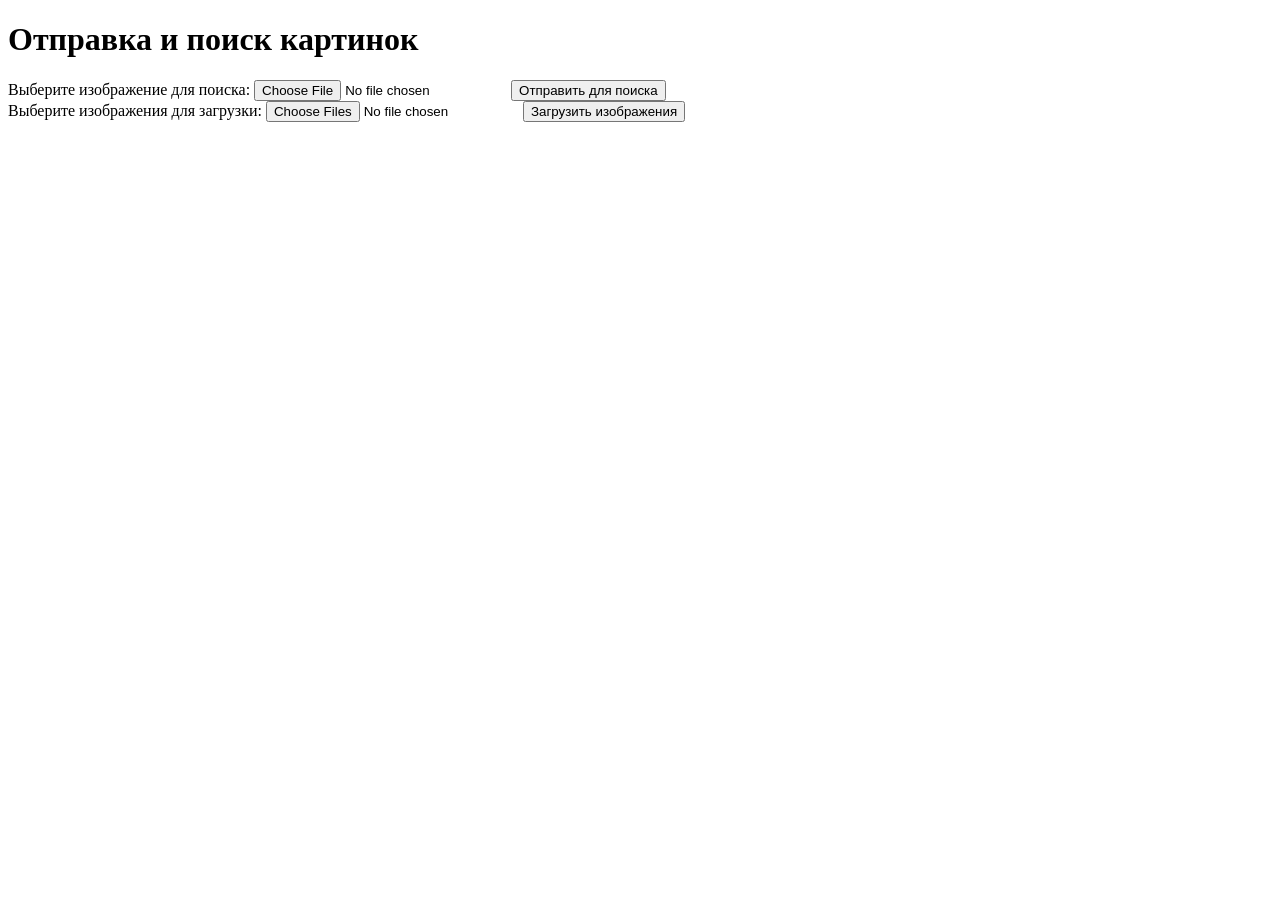
==== ApiFacer/wwwroot/index.html @ 9801ce9a "123" ====
﻿<!DOCTYPE html>
<html>
<head>
    <title>Отправка и поиск картинок</title>
</head>
<body>
    <h1>Отправка и поиск картинок</h1>
    <form action="/search_face/{event_id}" method="post" enctype="multipart/form-data">
        <label for="image">Выберите изображение для поиска:</label>
        <input type="file" name="file" accept="image/jpeg, image/png" required>
        <button type="submit">Отправить для поиска</button>
    </form>

    <form action="/add_image_to_event/{eventId}" method="post" enctype="multipart/form-data">
        <label for="images">Выберите изображения для загрузки:</label>
        <input type="file" name="files" accept="image/jpeg, image/png" multiple required>
        <input type="hidden" name="sessionkey" value="f28f8165-7a4c-4515-904a-5ba0852c8e56"> <!-- Замените на ваш ключ сессии -->
        <button type="submit">Загрузить изображения</button>
    </form>
</body>
</html>
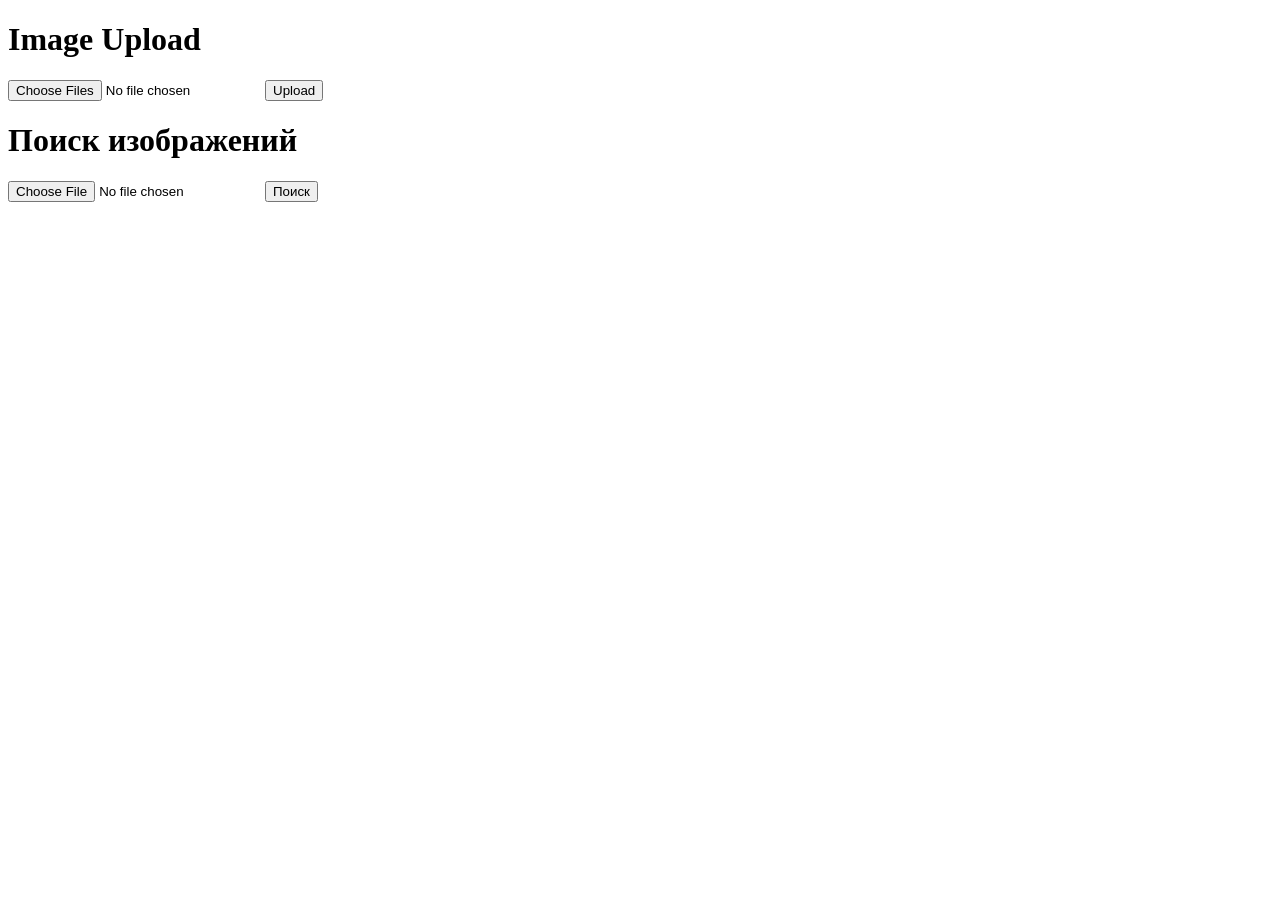
==== commit c7760e24: "123" ====
--- a/ApiFacer/wwwroot/index.html
+++ b/ApiFacer/wwwroot/index.html
@@ -1,21 +1,99 @@
 ﻿<!DOCTYPE html>
 <html>
 <head>
-    <title>Отправка и поиск картинок</title>
+    <title>Отправка и отображение изображений</title>
+    <style>
+        .image-container {
+            display: flex;
+            flex-wrap: wrap;
+        }
+
+            .image-container img {
+                width: 200px;
+                margin: 10px;
+            }
+    </style>
 </head>
 <body>
-    <h1>Отправка и поиск картинок</h1>
-    <form action="/search_face/{event_id}" method="post" enctype="multipart/form-data">
-        <label for="image">Выберите изображение для поиска:</label>
-        <input type="file" name="file" accept="image/jpeg, image/png" required>
-        <button type="submit">Отправить для поиска</button>
+    <h1>Image Upload</h1>
+    <form method="post" enctype="multipart/form-data" action="/api/Main/add_image_to_event/1">
+        <input type="file" name="files" multiple />
+        <input type="hidden" name="sessionkey" value="f28f8165-7a4c-4515-904a-5ba0852c8e56" />
+        <button type="submit">Upload</button>
     </form>
 
-    <form action="/add_image_to_event/{eventId}" method="post" enctype="multipart/form-data">
-        <label for="images">Выберите изображения для загрузки:</label>
-        <input type="file" name="files" accept="image/jpeg, image/png" multiple required>
-        <input type="hidden" name="sessionkey" value="f28f8165-7a4c-4515-904a-5ba0852c8e56"> <!-- Замените на ваш ключ сессии -->
-        <button type="submit">Загрузить изображения</button>
-    </form>
+    <h1>Поиск изображений</h1>
+    <input type="file" id="searchFile" accept="image/*">
+    <button onclick="searchImage()">Поиск</button>
+
+    <div id="imageContainer" class="image-container"></div>
+
+    <script>
+        function uploadImage() {
+            const fileInput = document.getElementById('uploadFile');
+            const files = fileInput.files;
+            const sessionKey = 'f28f8165-7a4c-4515-904a-5ba0852c8e56'; // Замените на ваш реальный session key
+
+            if (files.length > 0) {
+                const formData = new FormData();
+
+                for (let i = 0; i < files.length; i++) {
+                    formData.append('files', files[i]);
+                }
+
+                // Добавляем sessionkey в FormData
+                formData.append('sessionkey', sessionKey);
+
+                fetch('/api/Main/add_image_to_event/1', {
+                    method: 'POST',
+                    body: formData
+                })
+                    .then(response => response.json())
+                    .then(data => {
+                        console.log(data);
+                        // Действия после успешной загрузки изображений
+                    })
+                    .catch(error => {
+                        console.error(error);
+                        // Действия при возникновении ошибки
+                    });
+            }
+        }
+
+        function searchImage() {
+            const fileInput = document.getElementById('searchFile');
+            const file = fileInput.files[0];
+
+            if (file) {
+                const formData = new FormData();
+                formData.append('file', file);
+
+                fetch('/api/Main/search_face/1', {
+                    method: 'POST',
+                    body: formData
+                })
+                    .then(response => response.json())
+                    .then(data => {
+                        console.log(data);
+                        displayMatches(data.matches); // Вызов функции для отображения изображений
+                    })
+                    .catch(error => {
+                        console.error(error);
+                        // Действия при возникновении ошибки
+                    });
+            }
+        }
+
+        function displayMatches(matches) {
+            const imageContainer = document.getElementById('imageContainer');
+            imageContainer.innerHTML = ''; // Очистка содержимого контейнера перед отображением новых изображений
+
+            matches.forEach(match => {
+                const img = document.createElement('img');
+                img.src = match;
+                imageContainer.appendChild(img);
+            });
+        }
+    </script>
 </body>
 </html>
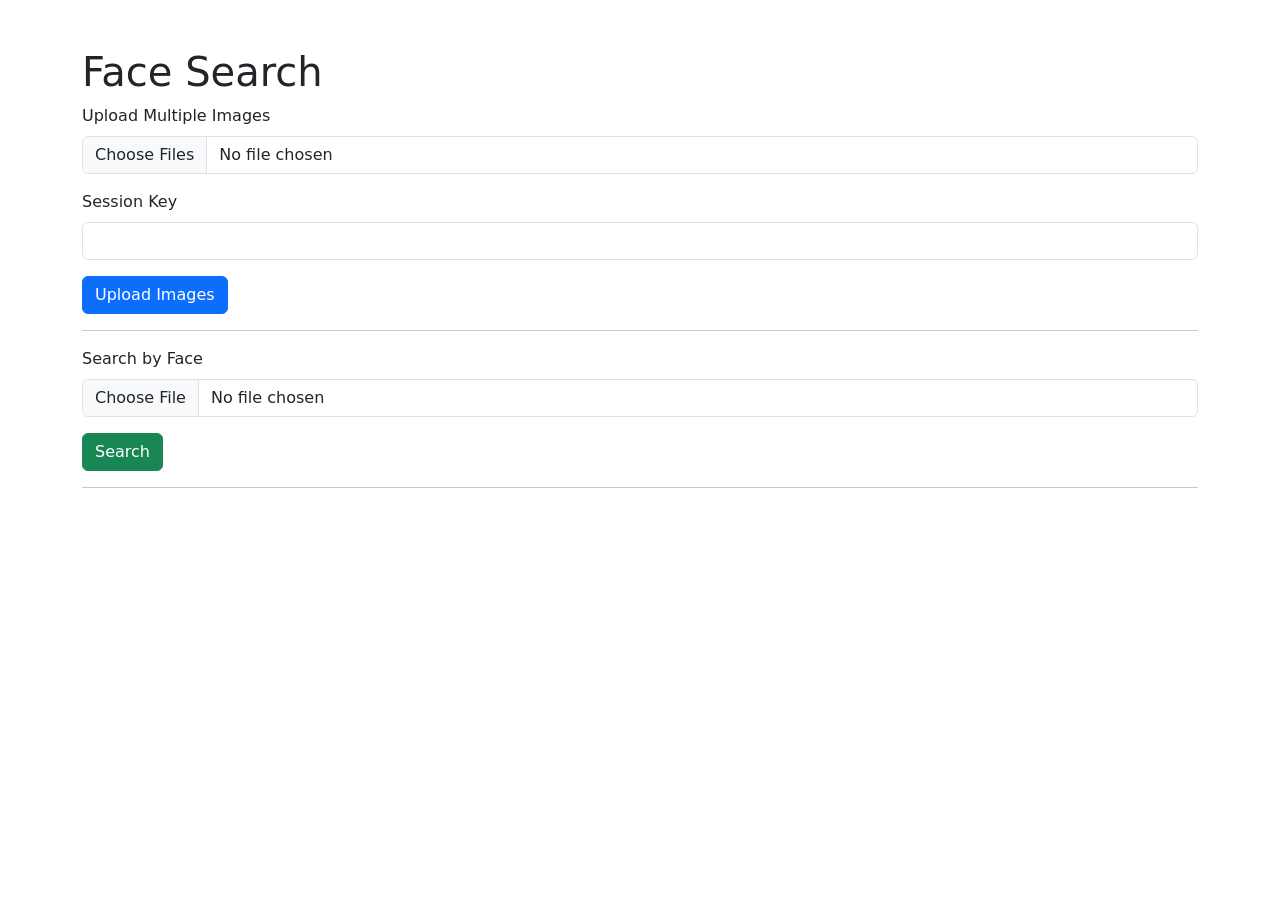
==== commit 771aac91: "все" ====
--- a/ApiFacer/wwwroot/index.html
+++ b/ApiFacer/wwwroot/index.html
@@ -1,99 +1,88 @@
 ﻿<!DOCTYPE html>
-<html>
+<html lang="en">
 <head>
-    <title>Отправка и отображение изображений</title>
+    <meta charset="UTF-8">
+    <title>Face Search</title>
+    <link href="https://cdn.jsdelivr.net/npm/bootstrap@5.3.0-alpha1/dist/css/bootstrap.min.css" rel="stylesheet">
+</head>
+<body>
     <style>
-        .image-container {
-            display: flex;
-            flex-wrap: wrap;
+        .loading-overlay {
+            position: fixed;
+            top: 0;
+            left: 0;
+            width: 100%;
+            height: 100%;
+            background-color: rgba(0, 0, 0, 0.5); /* Задайте цвет и прозрачность оверлея */
+            display: none;
+            justify-content: center;
+            align-items: center;
+            z-index: 1000; /* Задайте значение z-index, чтобы оверлей был над всем остальным контентом */
         }
 
-            .image-container img {
-                width: 200px;
-                margin: 10px;
+        .loading-spinner {
+            border: 5px solid #f3f3f3;
+            border-top: 5px solid #3498db;
+            border-radius: 50%;
+            width: 50px;
+            height: 50px;
+            animation: spin 2s linear infinite; /* Анимация вращения */
+        }
+
+        @keyframes spin {
+            0% {
+                transform: rotate(0deg);
             }
-    </style>
-</head>
-<body>
-    <h1>Image Upload</h1>
-    <form method="post" enctype="multipart/form-data" action="/api/Main/add_image_to_event/1">
-        <input type="file" name="files" multiple />
-        <input type="hidden" name="sessionkey" value="f28f8165-7a4c-4515-904a-5ba0852c8e56" />
-        <button type="submit">Upload</button>
-    </form>
 
-    <h1>Поиск изображений</h1>
-    <input type="file" id="searchFile" accept="image/*">
-    <button onclick="searchImage()">Поиск</button>
-
-    <div id="imageContainer" class="image-container"></div>
-
-    <script>
-        function uploadImage() {
-            const fileInput = document.getElementById('uploadFile');
-            const files = fileInput.files;
-            const sessionKey = 'f28f8165-7a4c-4515-904a-5ba0852c8e56'; // Замените на ваш реальный session key
-
-            if (files.length > 0) {
-                const formData = new FormData();
-
-                for (let i = 0; i < files.length; i++) {
-                    formData.append('files', files[i]);
-                }
-
-                // Добавляем sessionkey в FormData
-                formData.append('sessionkey', sessionKey);
-
-                fetch('/api/Main/add_image_to_event/1', {
-                    method: 'POST',
-                    body: formData
-                })
-                    .then(response => response.json())
-                    .then(data => {
-                        console.log(data);
-                        // Действия после успешной загрузки изображений
-                    })
-                    .catch(error => {
-                        console.error(error);
-                        // Действия при возникновении ошибки
-                    });
+            100% {
+                transform: rotate(360deg);
             }
         }
+    </style>
 
-        function searchImage() {
-            const fileInput = document.getElementById('searchFile');
-            const file = fileInput.files[0];
+    <div class="container mt-5">
+        <h1>Face Search</h1>
+        <div id="loadingOverlay" class="loading-overlay">
+            <div class="loading-spinner"></div>
+        </div>
 
-            if (file) {
-                const formData = new FormData();
-                formData.append('file', file);
+        <!-- Form for uploading multiple images -->
+        <form id="uploadForm" enctype="multipart/form-data">
+            <div class="mb-3">
+                <label for="imageFiles" class="form-label">Upload Multiple Images</label>
+                <input type="file" class="form-control" id="imageFiles" name="files" multiple required>
+            </div>
+            <div class="mb-3">
+                <label for="sessionKey" class="form-label">Session Key</label>
+                <input type="text" class="form-control" id="sessionKey" name="sessionkey" required>
+            </div>
+            <button type="submit" class="btn btn-primary">Upload Images</button>
+        </form>
 
-                fetch('/api/Main/search_face/1', {
-                    method: 'POST',
-                    body: formData
-                })
-                    .then(response => response.json())
-                    .then(data => {
-                        console.log(data);
-                        displayMatches(data.matches); // Вызов функции для отображения изображений
-                    })
-                    .catch(error => {
-                        console.error(error);
-                        // Действия при возникновении ошибки
-                    });
-            }
-        }
+        <hr>
 
-        function displayMatches(matches) {
-            const imageContainer = document.getElementById('imageContainer');
-            imageContainer.innerHTML = ''; // Очистка содержимого контейнера перед отображением новых изображений
+        <!-- Form for face search -->
+        <form id="faceSearchForm" enctype="multipart/form-data">
+            <div class="mb-3">
+                <label for="searchFace" class="form-label">Search by Face</label>
+                <input type="file" class="form-control" id="searchFace" name="file" required>
+            </div>
+            <button type="submit" class="btn btn-success">Search</button>
+        </form>
 
-            matches.forEach(match => {
-                const img = document.createElement('img');
-                img.src = match;
-                imageContainer.appendChild(img);
-            });
-        }
-    </script>
+        <hr>
+
+        <!-- Results -->
+        <div id="results">
+            <!-- Matched images will be displayed here -->
+        </div>
+    </div>
+
+    <!-- Bootstrap JS (optional) -->
+    <script src="https://cdn.jsdelivr.net/npm/bootstrap@5.3.0-alpha1/dist/js/bootstrap.bundle.min.js"></script>
+    <!-- jQuery -->
+    <script src="https://code.jquery.com/jquery-3.6.0.min.js"></script>
+    <!-- Custom Script -->
+    <script src="script.js"></script>
 </body>
-</html>+</html>
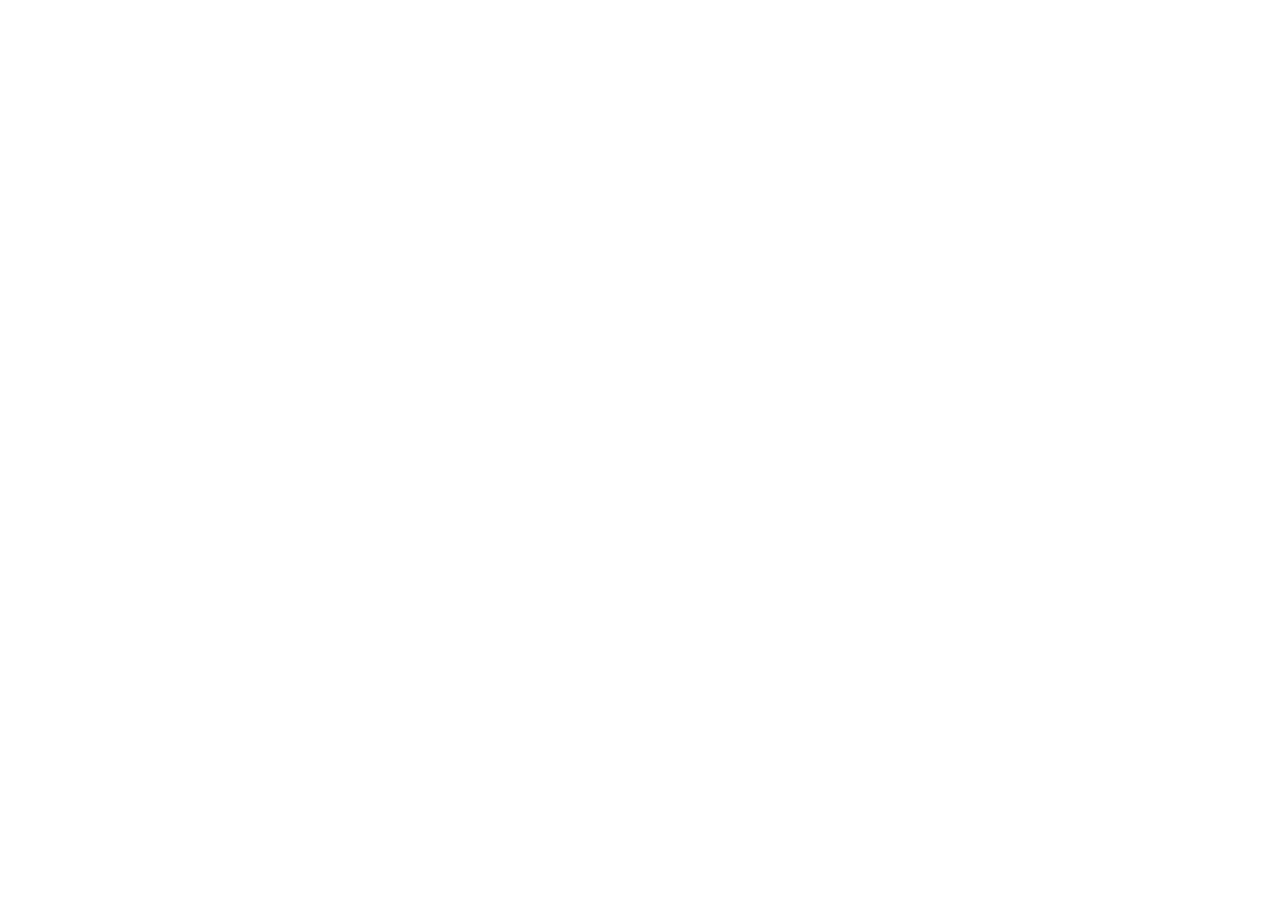
==== commit 33738a89: "123" ====
--- a/ApiFacer/wwwroot/index.html
+++ b/ApiFacer/wwwroot/index.html
@@ -1,88 +1 @@
-﻿<!DOCTYPE html>
-<html lang="en">
-<head>
-    <meta charset="UTF-8">
-    <title>Face Search</title>
-    <link href="https://cdn.jsdelivr.net/npm/bootstrap@5.3.0-alpha1/dist/css/bootstrap.min.css" rel="stylesheet">
-</head>
-<body>
-    <style>
-        .loading-overlay {
-            position: fixed;
-            top: 0;
-            left: 0;
-            width: 100%;
-            height: 100%;
-            background-color: rgba(0, 0, 0, 0.5); /* Задайте цвет и прозрачность оверлея */
-            display: none;
-            justify-content: center;
-            align-items: center;
-            z-index: 1000; /* Задайте значение z-index, чтобы оверлей был над всем остальным контентом */
-        }
-
-        .loading-spinner {
-            border: 5px solid #f3f3f3;
-            border-top: 5px solid #3498db;
-            border-radius: 50%;
-            width: 50px;
-            height: 50px;
-            animation: spin 2s linear infinite; /* Анимация вращения */
-        }
-
-        @keyframes spin {
-            0% {
-                transform: rotate(0deg);
-            }
-
-            100% {
-                transform: rotate(360deg);
-            }
-        }
-    </style>
-
-    <div class="container mt-5">
-        <h1>Face Search</h1>
-        <div id="loadingOverlay" class="loading-overlay">
-            <div class="loading-spinner"></div>
-        </div>
-
-        <!-- Form for uploading multiple images -->
-        <form id="uploadForm" enctype="multipart/form-data">
-            <div class="mb-3">
-                <label for="imageFiles" class="form-label">Upload Multiple Images</label>
-                <input type="file" class="form-control" id="imageFiles" name="files" multiple required>
-            </div>
-            <div class="mb-3">
-                <label for="sessionKey" class="form-label">Session Key</label>
-                <input type="text" class="form-control" id="sessionKey" name="sessionkey" required>
-            </div>
-            <button type="submit" class="btn btn-primary">Upload Images</button>
-        </form>
-
-        <hr>
-
-        <!-- Form for face search -->
-        <form id="faceSearchForm" enctype="multipart/form-data">
-            <div class="mb-3">
-                <label for="searchFace" class="form-label">Search by Face</label>
-                <input type="file" class="form-control" id="searchFace" name="file" required>
-            </div>
-            <button type="submit" class="btn btn-success">Search</button>
-        </form>
-
-        <hr>
-
-        <!-- Results -->
-        <div id="results">
-            <!-- Matched images will be displayed here -->
-        </div>
-    </div>
-
-    <!-- Bootstrap JS (optional) -->
-    <script src="https://cdn.jsdelivr.net/npm/bootstrap@5.3.0-alpha1/dist/js/bootstrap.bundle.min.js"></script>
-    <!-- jQuery -->
-    <script src="https://code.jquery.com/jquery-3.6.0.min.js"></script>
-    <!-- Custom Script -->
-    <script src="script.js"></script>
-</body>
-</html>
+<!doctype html><html lang="en"><head><meta charset="utf-8"/><link rel="icon" href="/favicon.ico"/><meta name="viewport" content="width=device-width,initial-scale=1"/><meta name="theme-color" content="#000000"/><meta name="description" content="Web site created using create-react-app"/><link rel="apple-touch-icon" href="/logo192.png"/><link rel="manifest" href="/manifest.json"/><title>React App</title><script defer="defer" src="/static/js/main.627f25ba.js"></script><link href="/static/css/main.3f4d0724.css" rel="stylesheet"></head><body><noscript>You need to enable JavaScript to run this app.</noscript><div id="root"></div></body></html>
